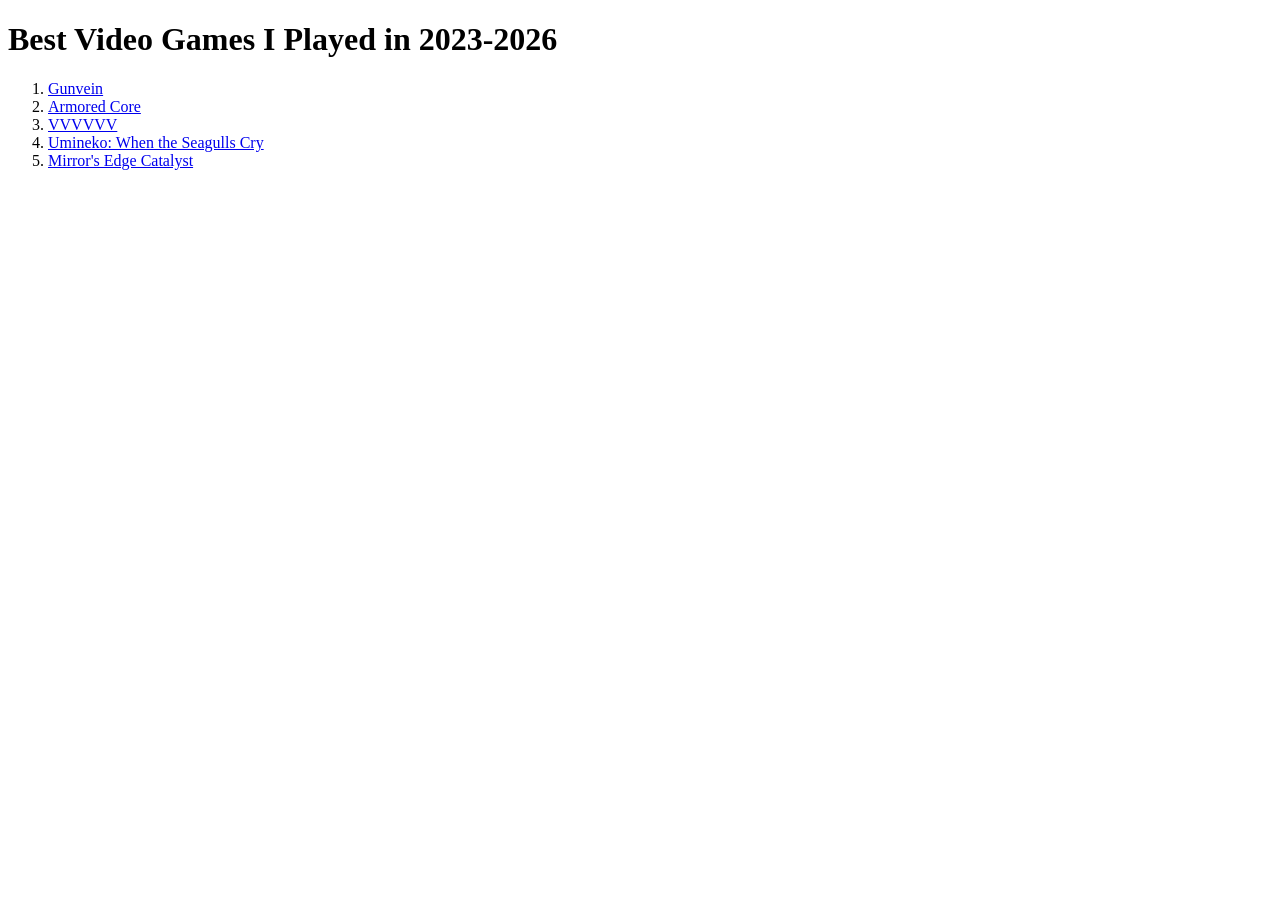
==== html/project2.html @ 2203e6f0 "Added index.html and project2.html" ====
<!DOCTYPE html>
<html>
    <head>
        <title>Recent Video Games</title>
    </head>
    <body>
        <h1>Best Video Games I Played in 2023-2026</h1>
        <ol>
            <li><a href="https://backloggd.com/games/gunvein/">Gunvein</a></li>
            <li><a href="https://backloggd.com/games/armored-core/">Armored Core</a></li>
            <li><a href="https://backloggd.com/games/vvvvvv/">VVVVVV</a></li>
            <li><a href="https://backloggd.com/games/umineko-no-naku-koro-ni/">Umineko: When the Seagulls Cry</a></li>
            <li><a href="https://backloggd.com/games/mirrors-edge-catalyst/">Mirror's Edge Catalyst</a></li>
        </ol>
    </body>
</html>
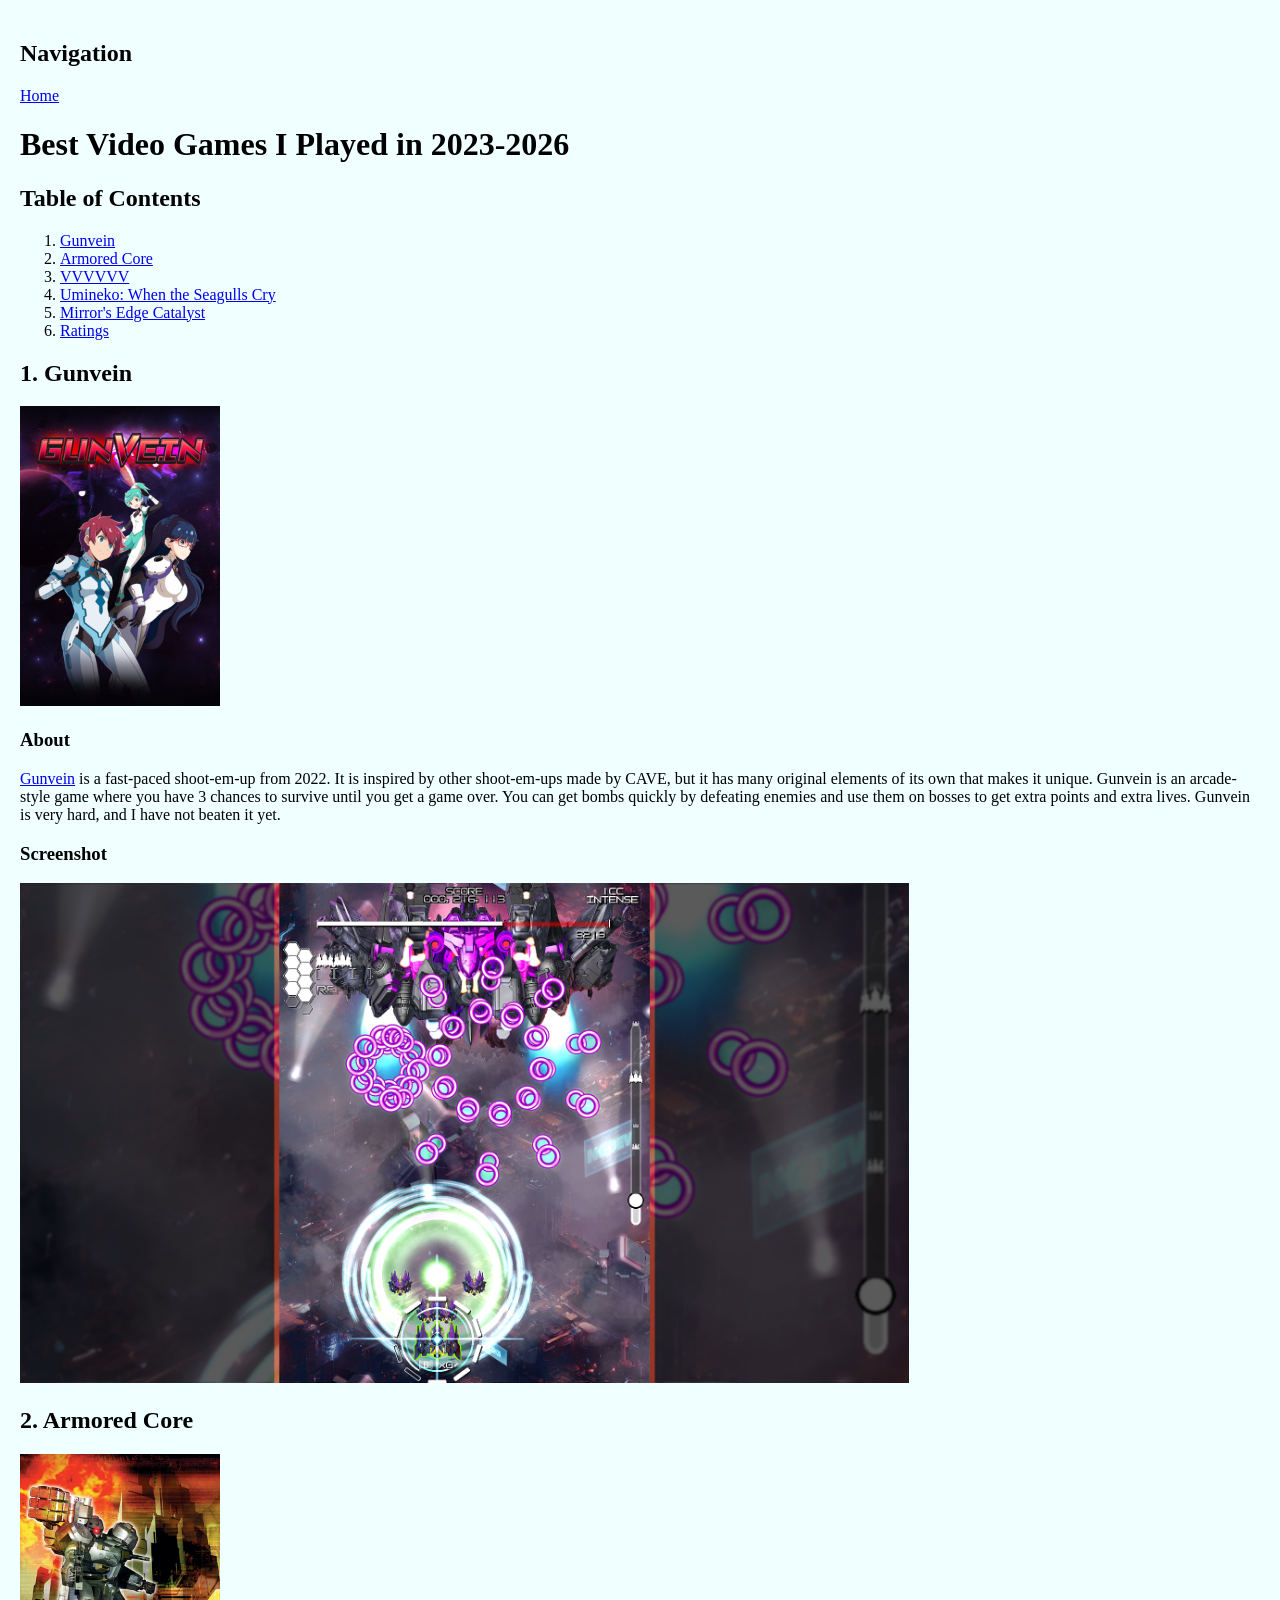
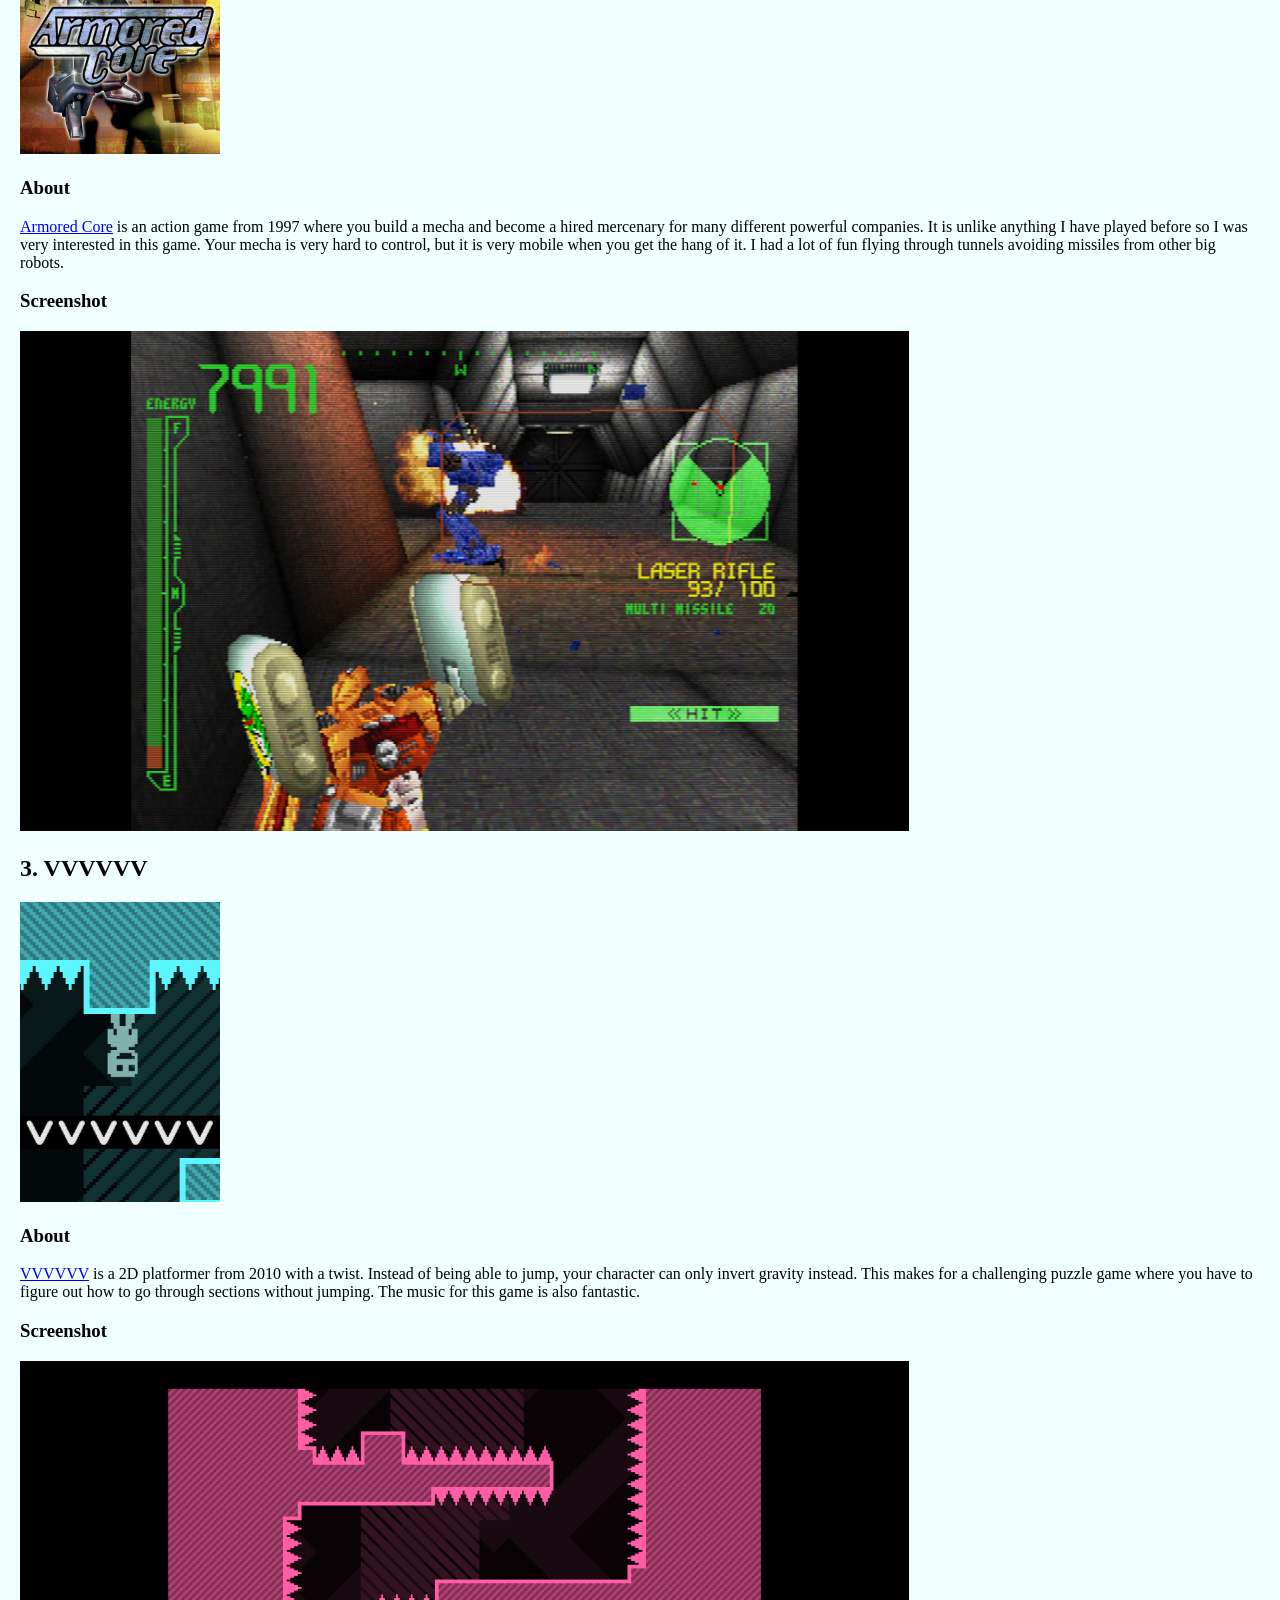
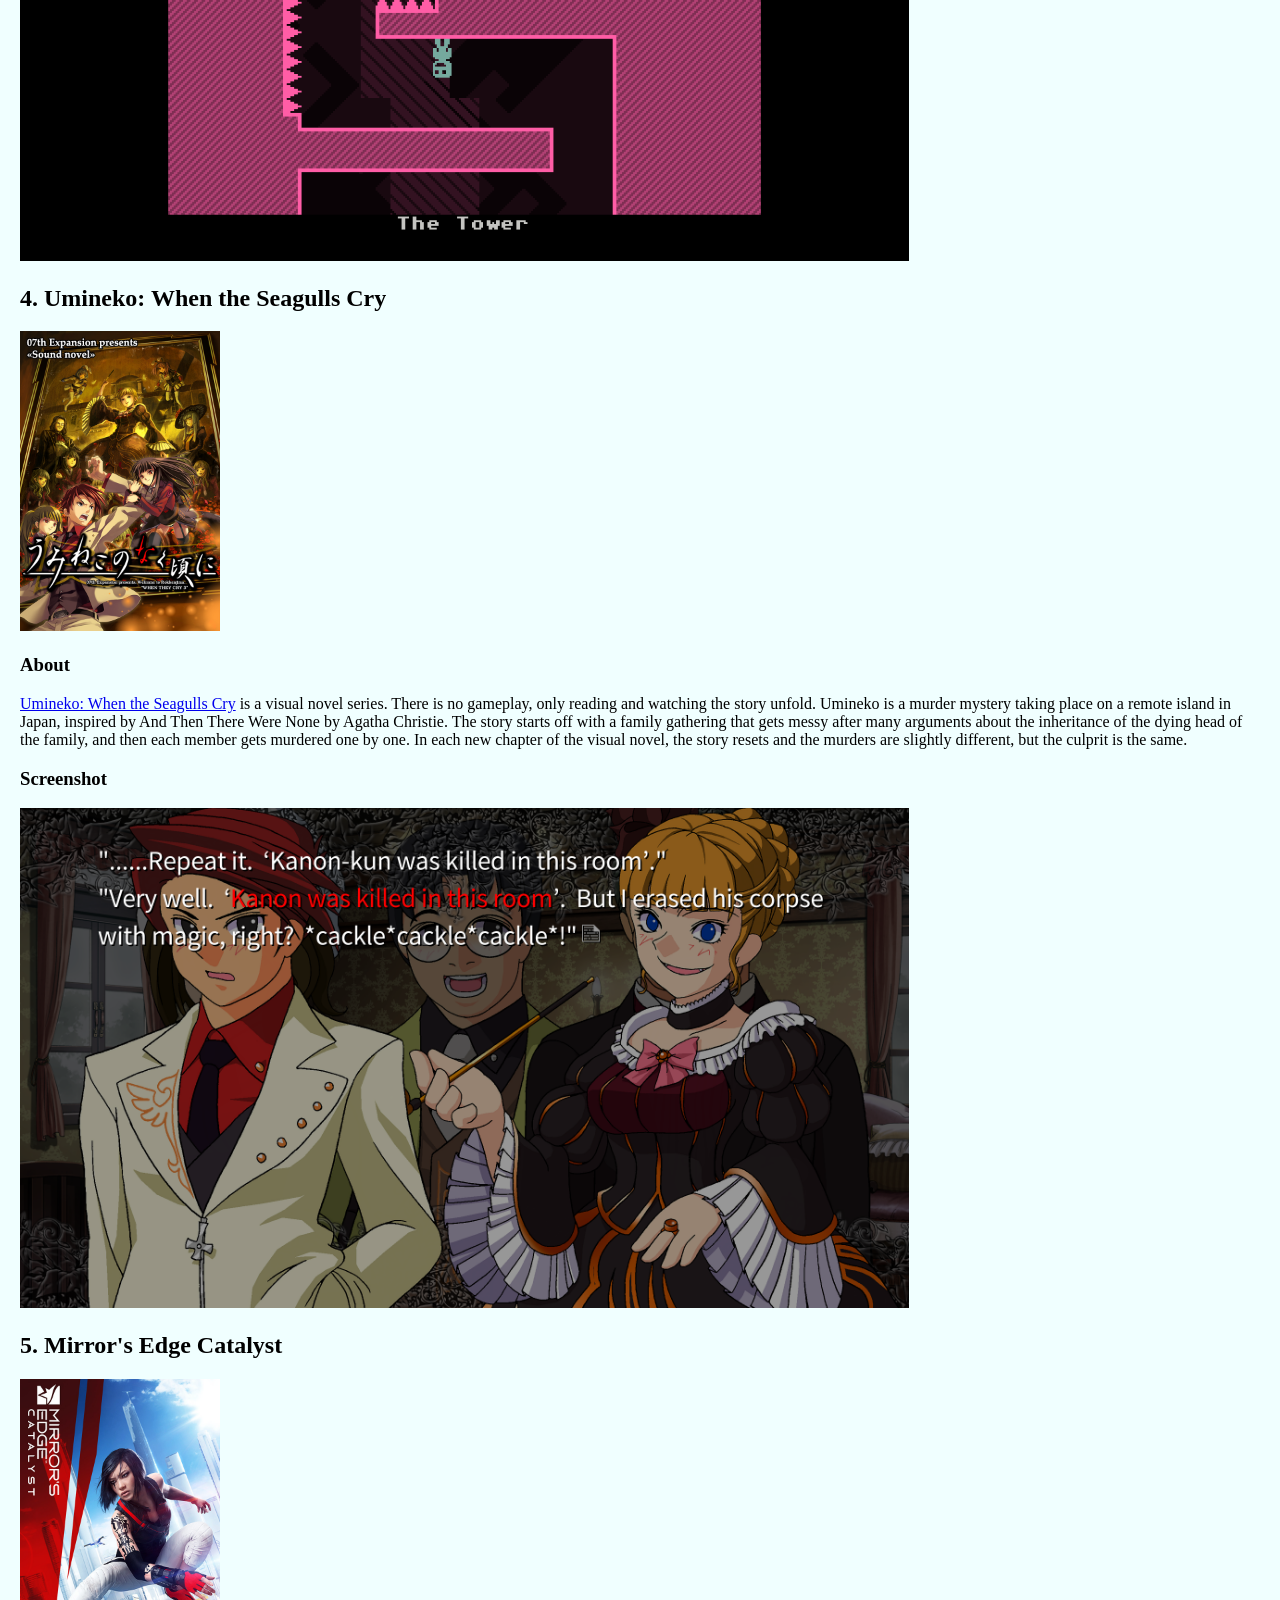
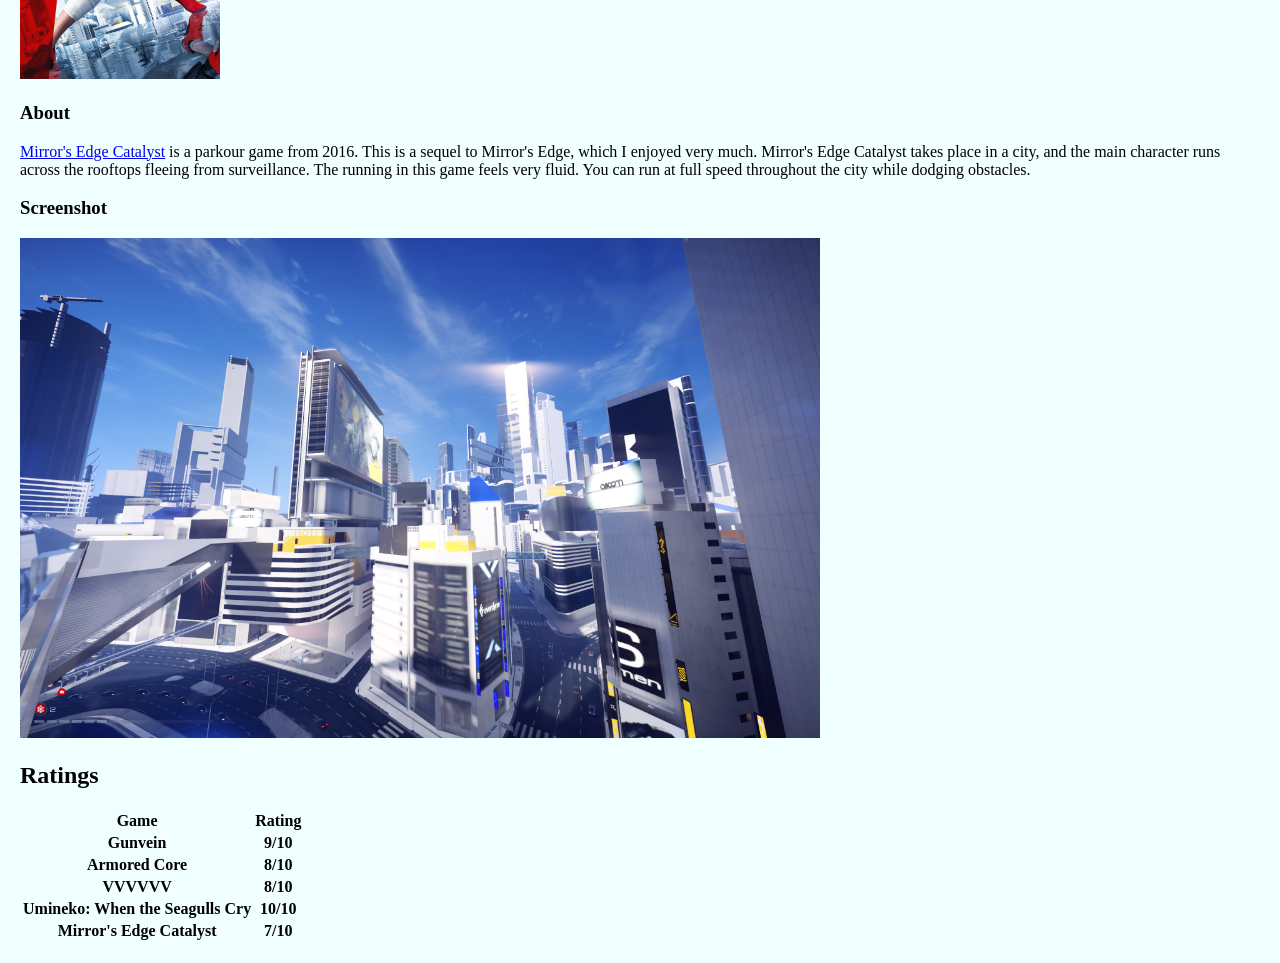
==== commit 58e9a79e: "Finished project2.html" ====
--- a/html/project2.html
+++ b/html/project2.html
@@ -1,16 +1,108 @@
 <!DOCTYPE html>
-<html>
+<html lang="en">
     <head>
+        <meta charset="UTF-8">
         <title>Recent Video Games</title>
     </head>
-    <body>
+    <body style="color:black;font-size:medium;background-color:azure;padding:10px;margin:10px">
+        <header>
+            <nav>
+                <h2>Navigation</h2>
+                <p><a href="../index.html">Home</a></p>
+            </nav>
+        </header>
         <h1>Best Video Games I Played in 2023-2026</h1>
+        <h2>Table of Contents</h2>
         <ol>
-            <li><a href="https://backloggd.com/games/gunvein/">Gunvein</a></li>
-            <li><a href="https://backloggd.com/games/armored-core/">Armored Core</a></li>
-            <li><a href="https://backloggd.com/games/vvvvvv/">VVVVVV</a></li>
-            <li><a href="https://backloggd.com/games/umineko-no-naku-koro-ni/">Umineko: When the Seagulls Cry</a></li>
-            <li><a href="https://backloggd.com/games/mirrors-edge-catalyst/">Mirror's Edge Catalyst</a></li>
+            <li><a href="#gunvein">Gunvein</a></li>
+            <li><a href="#armored-core">Armored Core</a></li>
+            <li><a href="#vvvvvv">VVVVVV</a></li>
+            <li><a href="#umineko">Umineko: When the Seagulls Cry</a></li>
+            <li><a href="#mirrors-edge-catalyst">Mirror's Edge Catalyst</a></li>
+            <li><a href="#ratings">Ratings</a></li>
         </ol>
+
+        <h2 id="gunvein">1. Gunvein</h2>
+        <img src="../img/gunvein-cover.jpg" alt="Gunvein Game Cover" height="300">
+        <h3>About</h3>
+        <p><a href="https://backloggd.com/games/gunvein/">Gunvein</a> is a fast-paced shoot-em-up from 2022. It is inspired by other shoot-em-ups made by CAVE, but
+            it has many original elements of its own that makes it unique. Gunvein is an arcade-style game where
+            you have 3 chances to survive until you get a game over. You can get bombs quickly by defeating enemies
+            and use them on bosses to get extra points and extra lives. Gunvein is very hard, and I have not beaten
+            it yet.
+        </p>
+        <h3>Screenshot</h3>
+        <img src="../img/gunvein-screenshot.png" alt="Gunvein screenshot with the player ship fighting a large enemy" height="500">
+
+        <h2 id="armored-core">2. Armored Core</h2>
+        <img src="../img/armored-core-cover.png" alt="Armored Core Game Cover" height="300">
+        <h3>About</h3>
+        <p><a href="https://backloggd.com/games/armored-core/">Armored Core</a> is an action game from 1997 where you build a mecha and become a hired mercenary for many
+            different powerful companies. It is unlike anything I have played before so I was very interested in this
+            game. Your mecha is very hard to control, but it is very mobile when you get the hang of it. I had a lot
+            of fun flying through tunnels avoiding missiles from other big robots.
+        </p>
+        <h3>Screenshot</h3>
+        <img src="../img/armored-core-screenshot.png" alt="" height="500">
+
+        <h2 id="vvvvvv">3. VVVVVV</h2>
+        <img src="../img/vvvvvv-cover.jpg" alt="VVVVVV Core Game Cover" height="300">
+        <h3>About</h3>
+        <p><a href="https://backloggd.com/games/vvvvvv/">VVVVVV</a> is a 2D platformer from 2010 with a twist. Instead of being able to jump, your character can only
+            invert gravity instead. This makes for a challenging puzzle game where you have to figure out how to
+            go through sections without jumping. The music for this game is also fantastic.
+        </p>
+        <h3>Screenshot</h3>
+        <img src="../img/vvvvvv-screenshot.png" alt="" height="500">
+
+        <h2 id="umineko">4. Umineko: When the Seagulls Cry</h2>
+        <img src="../img/umineko-cover.jpg" alt="Umineko Game Cover" height="300">
+        <h3>About</h3>
+        <p><a href="https://backloggd.com/games/umineko-no-naku-koro-ni/">Umineko: When the Seagulls Cry</a> is a visual novel series. There is no gameplay, only reading and watching the story unfold. Umineko
+            is a murder mystery taking place on a remote island in Japan, inspired by And Then There Were None by Agatha
+            Christie. The story starts off with a family gathering that gets messy after many arguments about the inheritance
+            of the dying head of the family, and then each member gets murdered one by one. In each new chapter of the
+            visual novel, the story resets and the murders are slightly different, but the culprit is the same.
+        </p>
+        <h3>Screenshot</h3>
+        <img src="../img/umineko-screenshot.png" alt="" height="500">
+
+        <h2 id="mirrors-edge-catalyst">5. Mirror's Edge Catalyst</h2>
+        <img src="../img/mirrors-edge-catalyst-cover.jpg" alt="Mirror's Edge Catalyst Game Cover" height="300">
+        <h3>About</h3>
+        <p><a href="https://backloggd.com/games/mirrors-edge-catalyst/">Mirror's Edge Catalyst</a> is a parkour game from 2016. This is a sequel to Mirror's Edge, which I enjoyed very much.
+            Mirror's Edge Catalyst takes place in a city, and the main character runs across the rooftops fleeing from surveillance.
+            The running in this game feels very fluid. You can run at full speed throughout the city while dodging obstacles.
+        </p>
+        <h3>Screenshot</h3>
+        <img src="../img/mirrors-edge-catalyst-screenshot.jpg" alt="" height="500">
+
+        <h2 id="ratings">Ratings</h2>
+        <table>
+            <tr>
+                <th>Game</th>
+                <th>Rating</th>
+            </tr>
+            <tr>
+                <th>Gunvein</th>
+                <th>9/10</th>
+            </tr>
+            <tr>
+                <th>Armored Core</th>
+                <th>8/10</th>
+            </tr>
+            <tr>
+                <th>VVVVVV</th>
+                <th>8/10</th>
+            </tr>
+            <tr>
+                <th>Umineko: When the Seagulls Cry</th>
+                <th>10/10</th>
+            </tr>
+            <tr>
+                <th>Mirror's Edge Catalyst</th>
+                <th>7/10</th>
+            </tr>
+        </table>
     </body>
 </html>
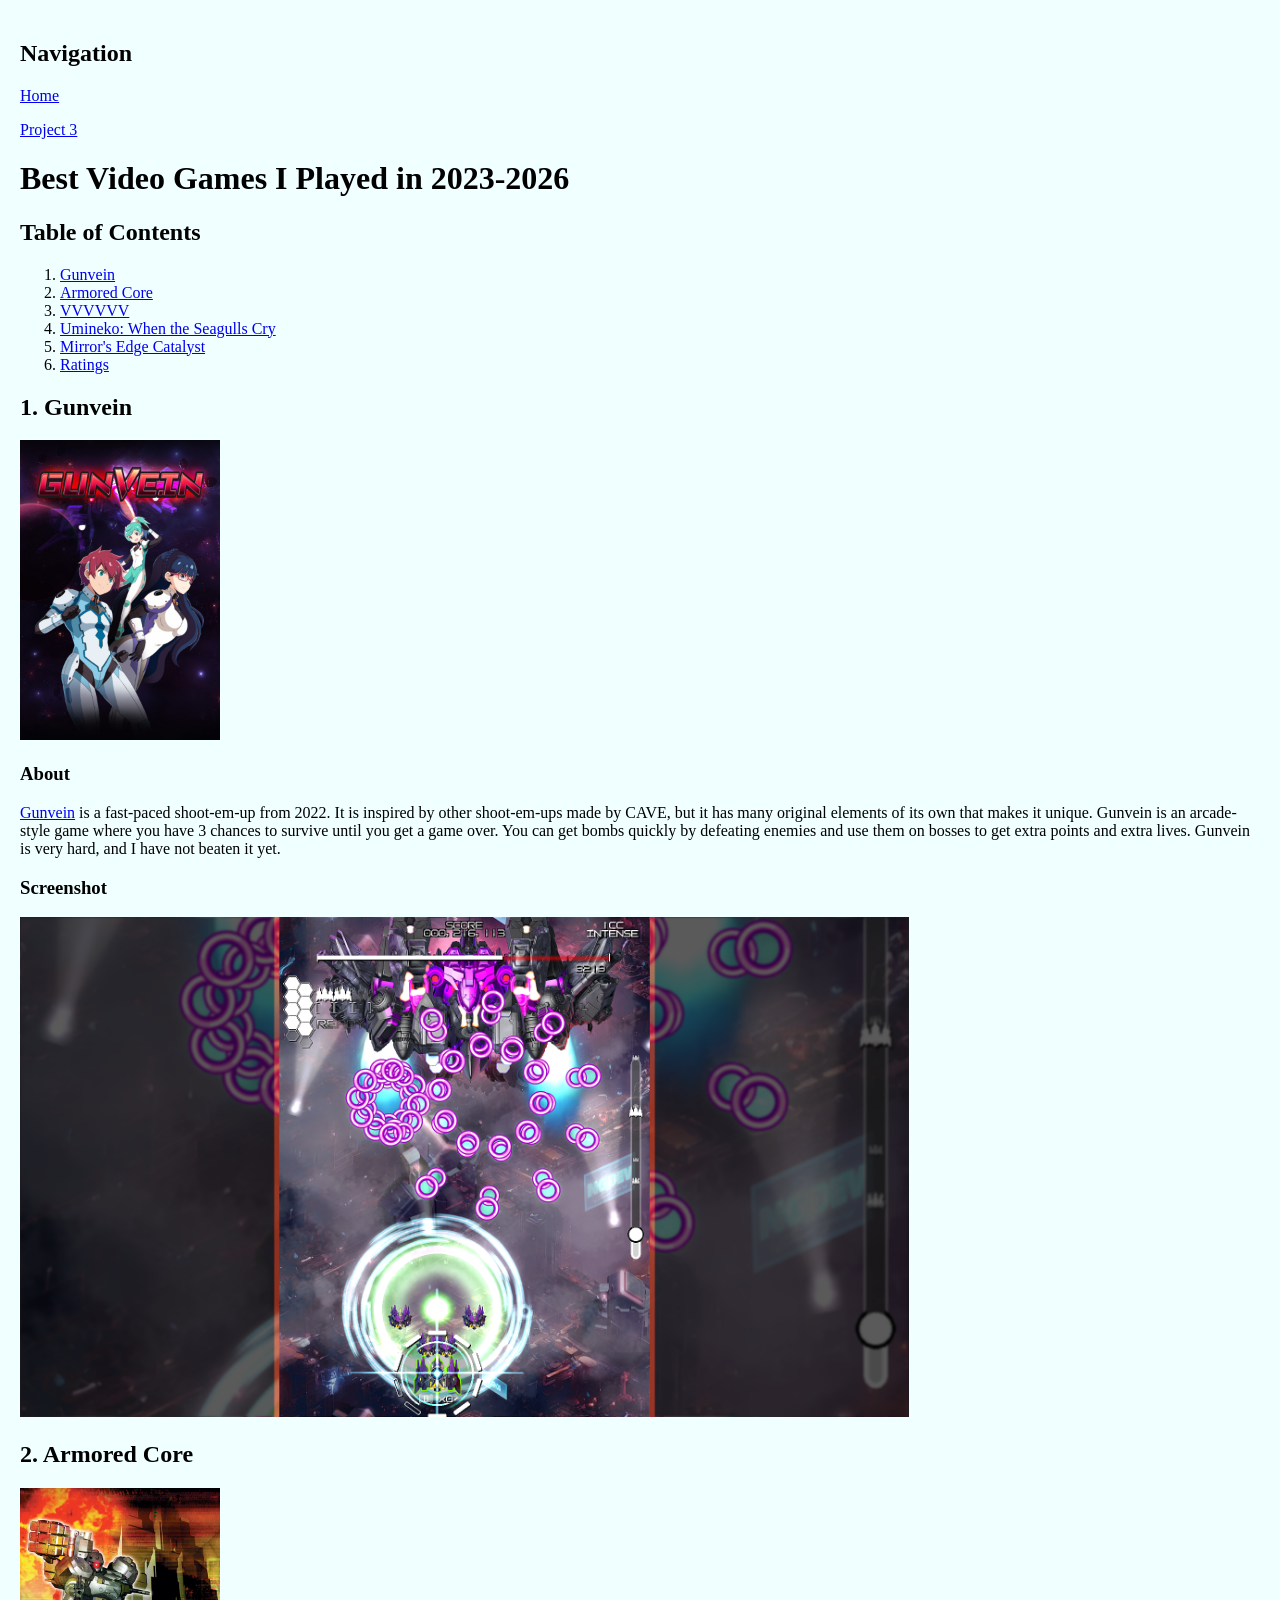
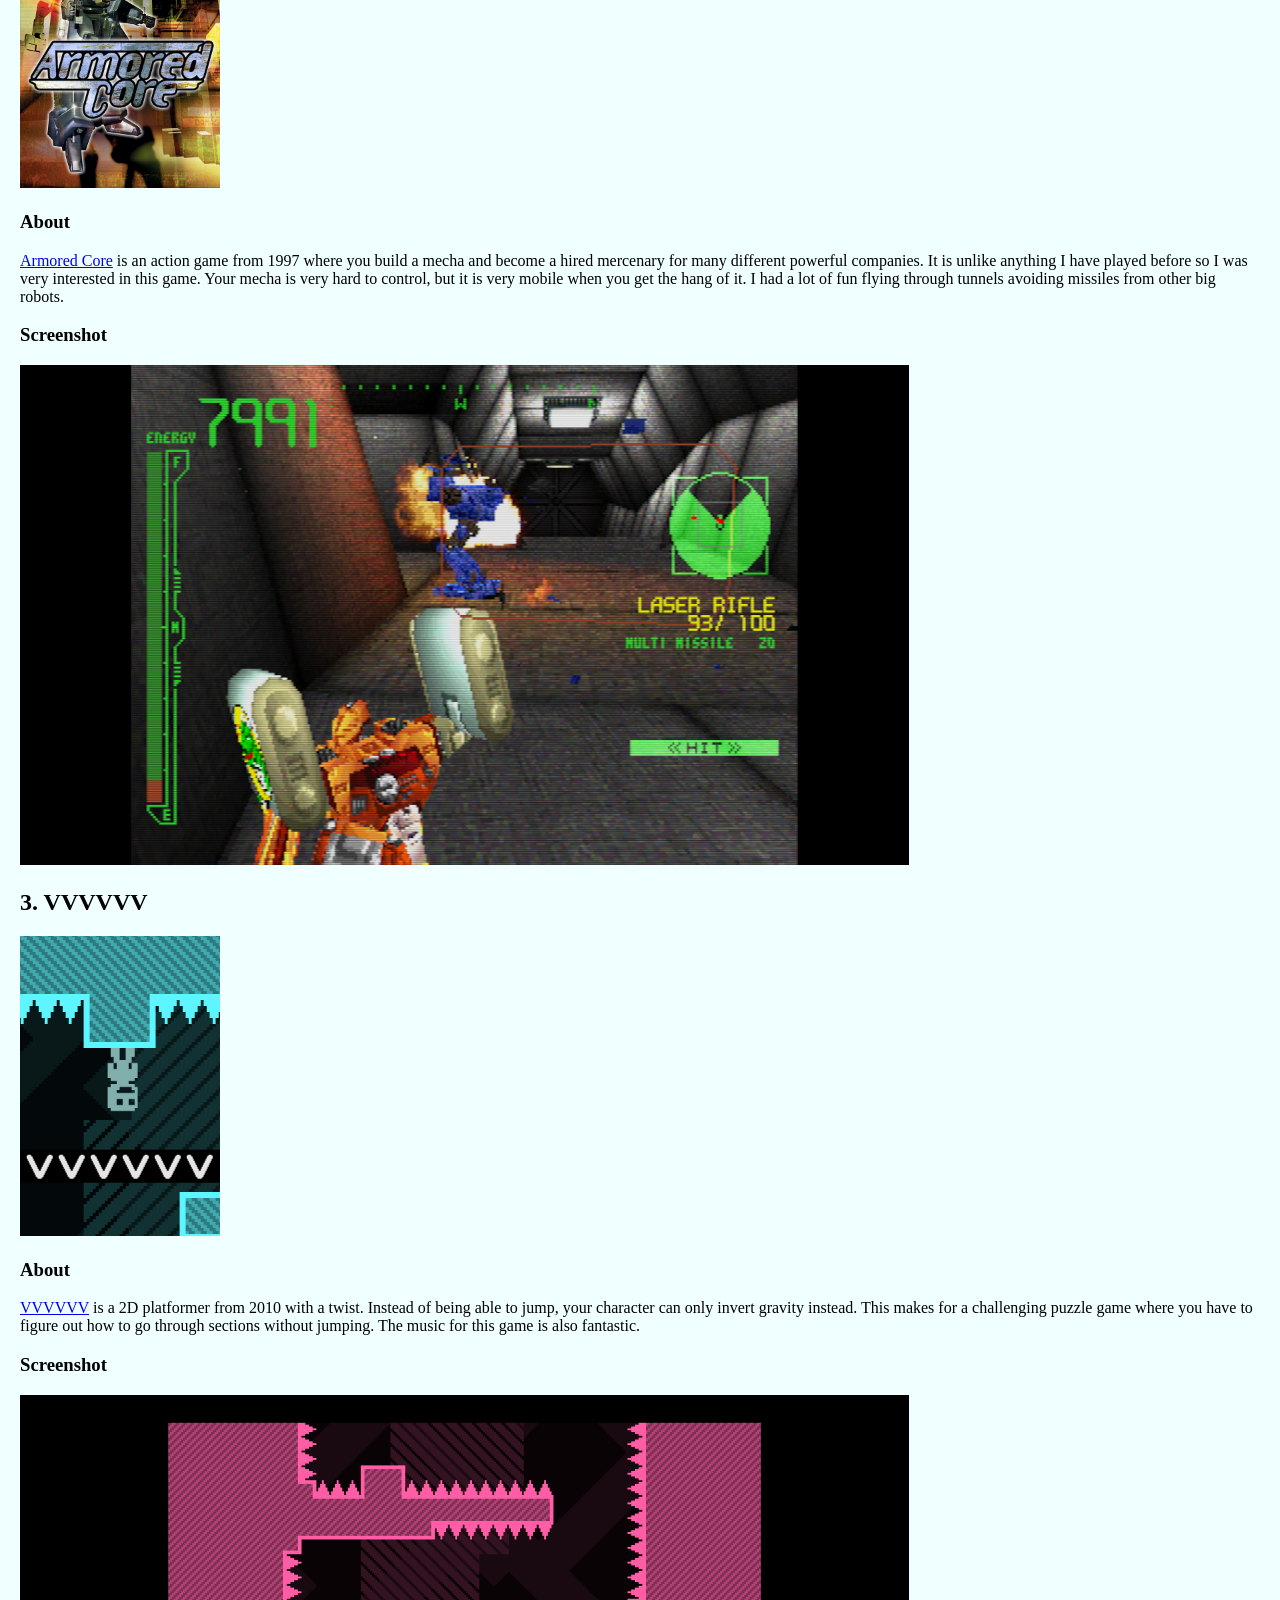
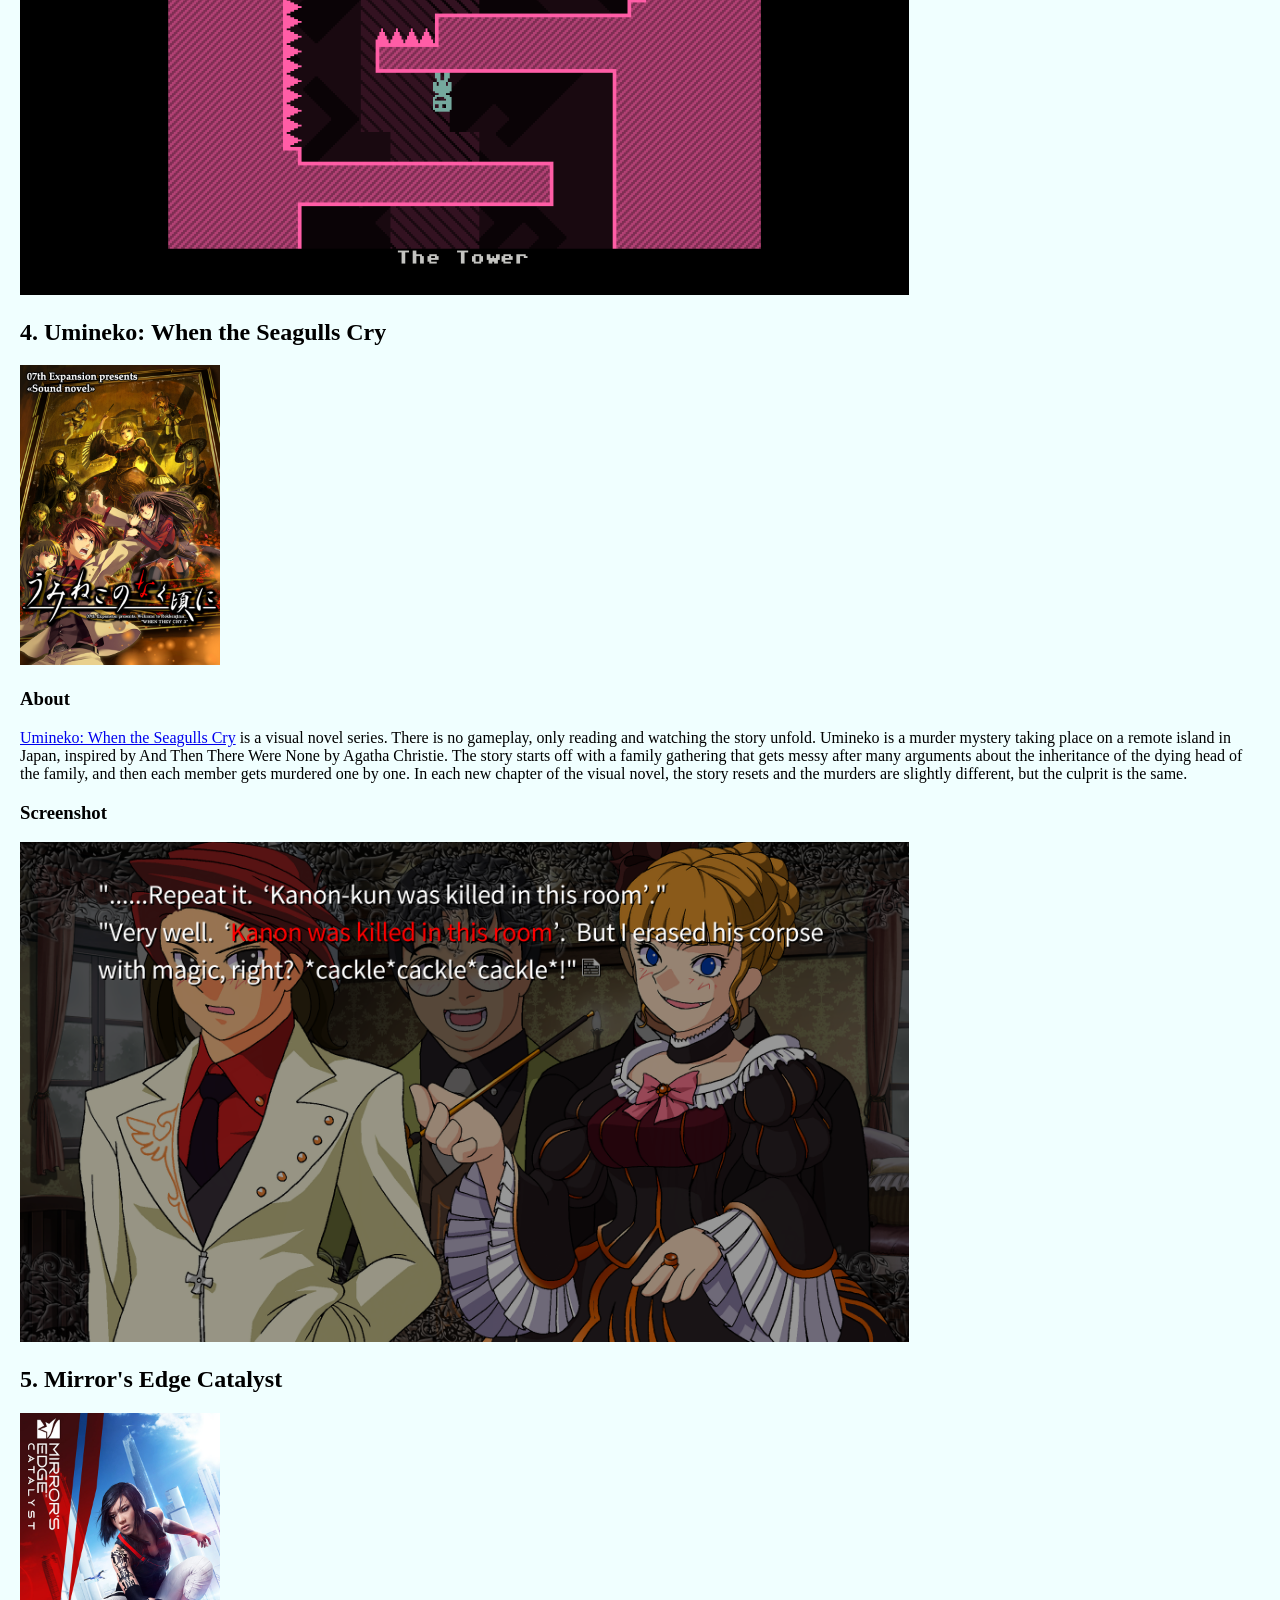
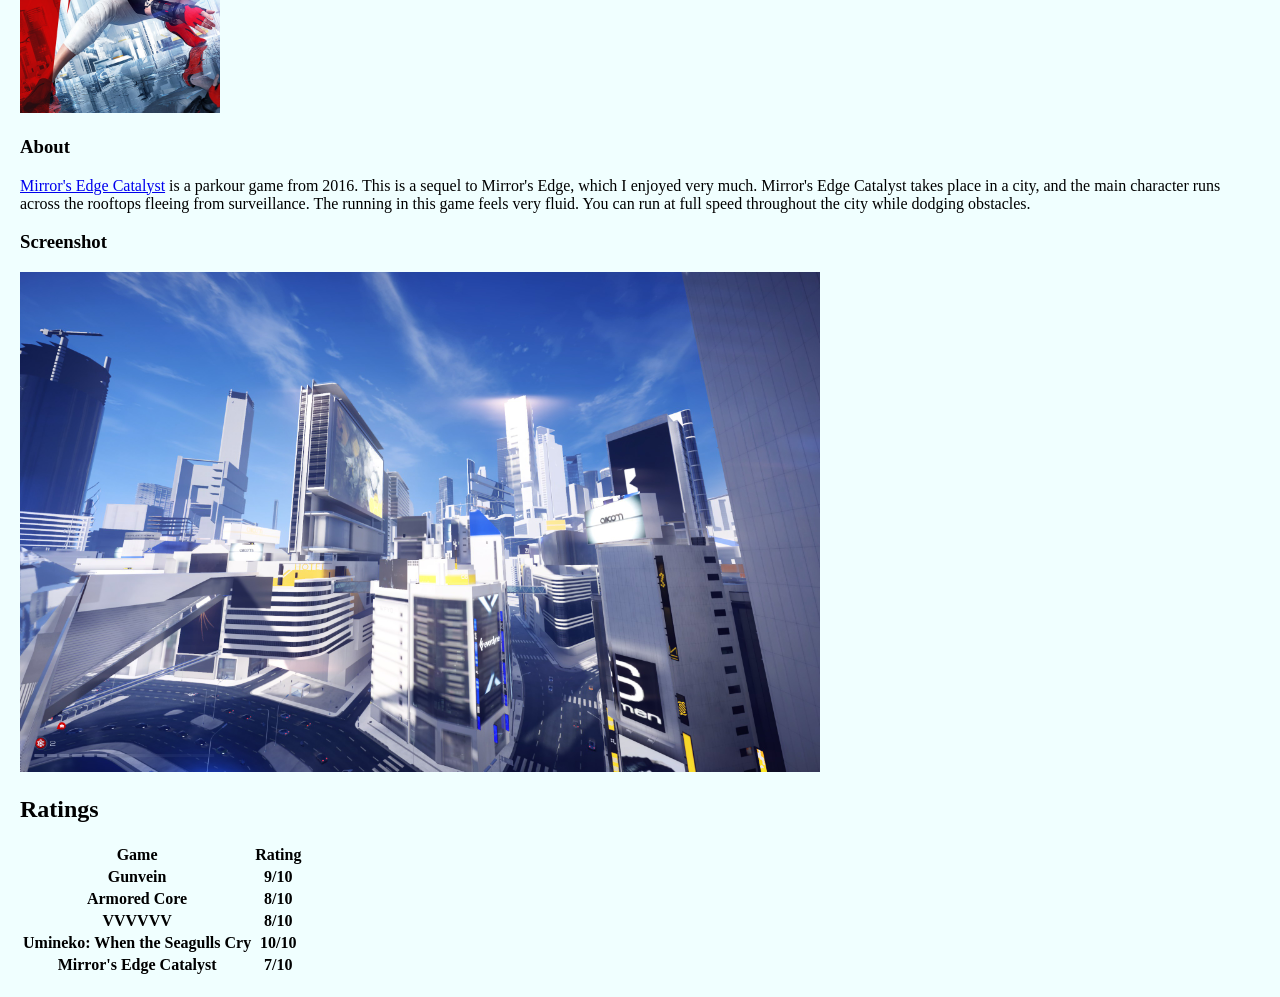
==== commit c4a62bed: "added project 3 web page/CSS and updated navigation on all pages" ====
--- a/html/project2.html
+++ b/html/project2.html
@@ -9,6 +9,7 @@
             <nav>
                 <h2>Navigation</h2>
                 <p><a href="../index.html">Home</a></p>
+                <p><a href="html/project3.html">Project 3</a></p>
             </nav>
         </header>
         <h1>Best Video Games I Played in 2023-2026</h1>
